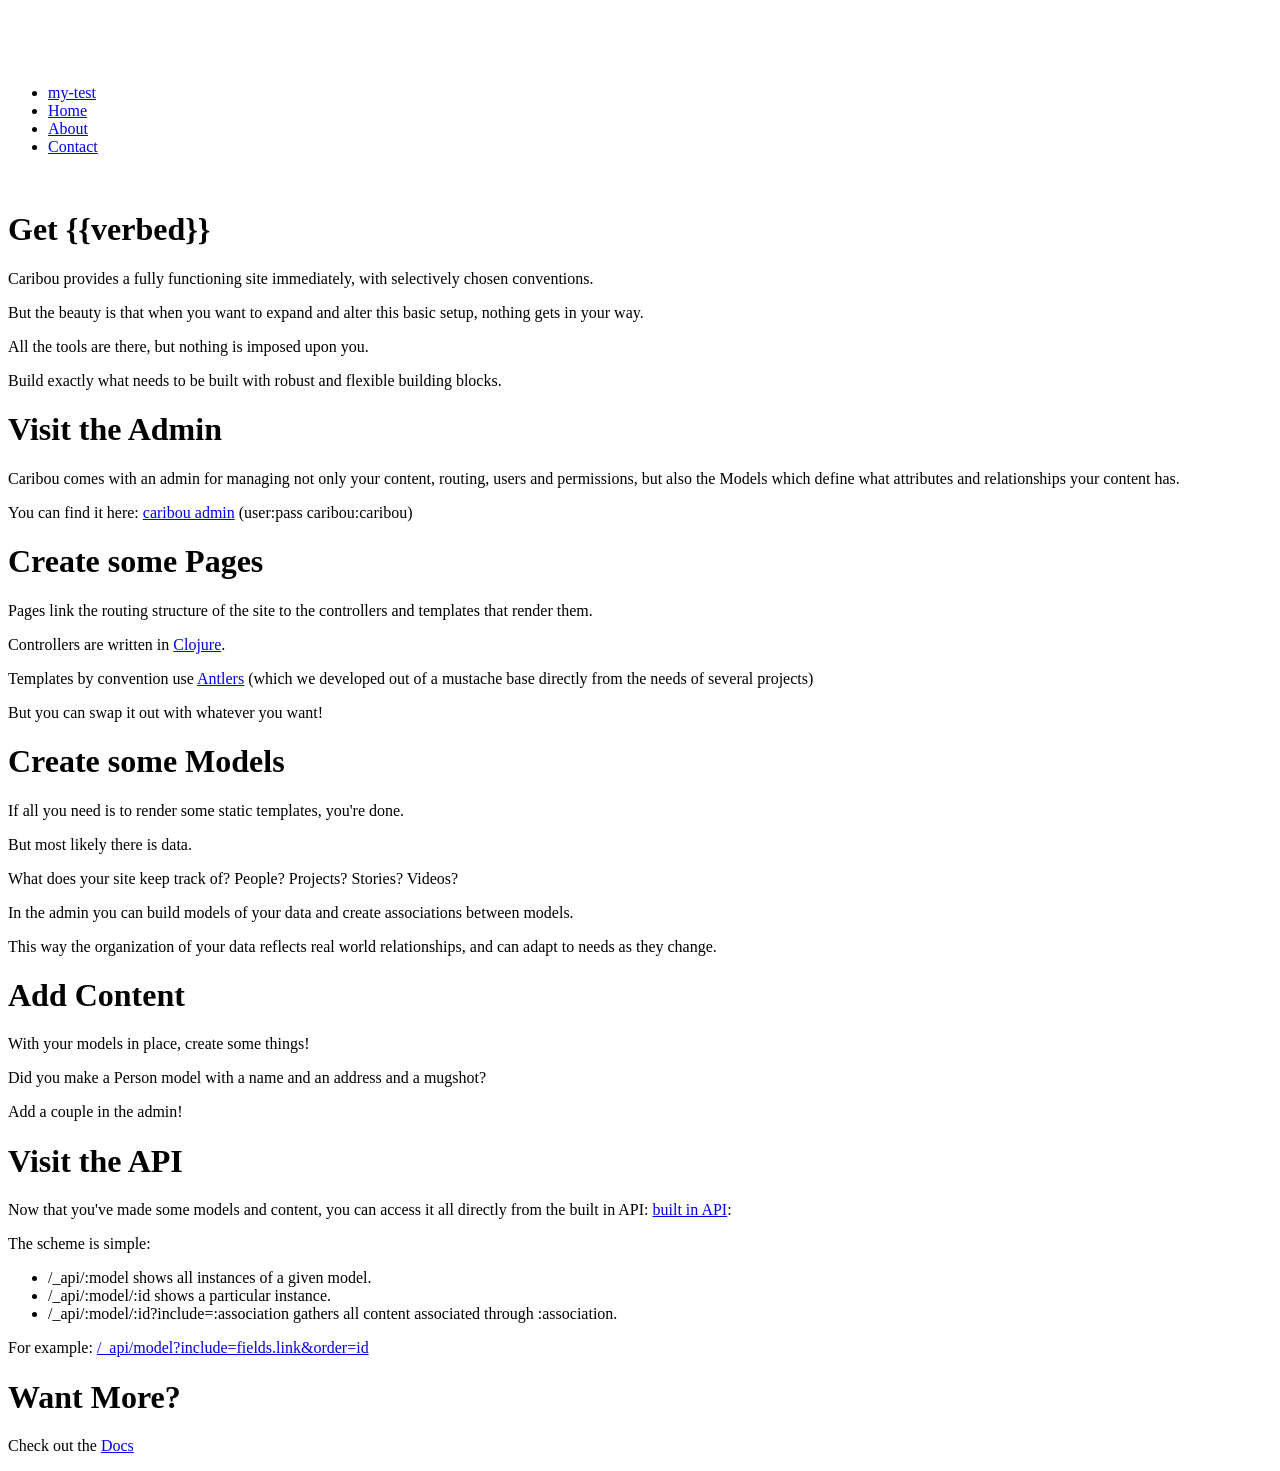
==== resources/templates/home.html @ 839dfd1c "added support for clojurescript" ====
<!DOCTYPE html>
<html lang="en">
  <head>
    <meta charset="utf-8">
    <title>my-test - Powered By Caribou</title>
    <meta name="viewport" content="width=device-width, initial-scale=1.0">
    <meta name="description" content="">
    <meta name="author" content="">

    <style>
      body {
      padding-top: 60px; /* 60px to make the container go all the way to the bottom of the topbar */
      }
    </style>

    <link href="/css/skel.css" type="text/css" rel="stylesheet">
    <link rel="shortcut icon" href="ico/favicon.ico">
  </head>

  <body>

    <div class="navbar navbar-fixed-top">
      <div class="navbar-inner">
        <div class="container">
          <div class="nav-collapse">
            <ul class="nav">
              <li>
                <a class="brand" href="#">my-test</a>
              </li>
              <li class="active"><a href="#">Home</a></li>
              <li><a href="#about">About</a></li>
              <li><a href="#contact">Contact</a></li>
            </ul>
          </div>
        </div>
      </div>
    </div>

    <div class="container">
      <div class="grid-block">
        <div class="col-6">
          &nbsp;
          <span aria-hidden="true" class="icon-sil-caribou"></span>
          <span aria-hidden="true" class="icon-sil-caribou flip"></span>
        </div>
        <div class="col-6">
          <h1>Get {{verbed}}</h1>
          <p>
            Caribou provides a fully functioning site immediately, with selectively chosen conventions.</p> 
          <p>
            But the beauty is that when you want to expand and alter this basic setup, nothing gets in your way.</p> 
          <p>
            All the tools are there, but nothing is imposed upon you.</p>
          <p>
            Build exactly what needs to be built with robust and flexible building blocks.
          </p>
          <h1>Visit the Admin</h1>
          <p>
            Caribou comes with an admin for managing not only your content, routing, users and permissions, but also the Models which define what attributes and relationships your content has.</p>
          <p>
            You can find it here: <a href="/_admin/login">caribou admin</a> (user:pass caribou:caribou)
          </p>

          <h1>Create some Pages</h1>
          <p>
            Pages link the routing structure of the site to the controllers and templates that render them.</p>
          <p>
            Controllers are written in <a href="http://clojure.org">Clojure</a>.</p>
          <p>
            Templates by convention use <a href="http://github.com/antler/antlers">Antlers</a> (which we developed out of a mustache base directly from the needs of several projects)</p>
          <p>
            But you can swap it out with whatever you want!
          </p>

          <h1>Create some Models</h1>
          <p>
            If all you need is to render some static templates, you're done.</p>
          <p>
            But most likely there is data.  </p>
          <p>
            What does your site keep track of?  People?  Projects?  Stories?  Videos?</p>
          <p>
            In the admin you can build models of your data and create associations between models.</p>
          <p>
            This way the organization of your data reflects real world relationships, and can adapt to needs as they change.</p>
          <p>
          </p>

          <h1>Add Content</h1>
          <p>
            With your models in place, create some things!</p>
          <p>
            Did you make a Person model with a name and an address and a mugshot?</p>
          <p>
            Add a couple in the admin!
          </p>

          <h1>Visit the API</h1>
          <p>
            Now that you've made some models and content, you can access it all directly from the built in API: <a href="/_api/model">built in API</a>:</p>
          <p>
            The scheme is simple:  
            <ul>
              <li>/_api/:model shows all instances of a given model.</li>
              <li>/_api/:model/:id shows a particular instance.</li>
              <li>/_api/:model/:id?include=:association gathers all content associated through :association.</li>
            </ul>
            For example: <a href="/_api/model?include=fields.link&order=id">/_api/model?include=fields.link&order=id</a>
          </p>

          <h1>Want More?</h1>
          <p>Check out the <a href="http://antler.github.com/caribou" target="_blank">Docs</a></p>
        </div>
      </div>
    </div>

    <script type="text/javascript" src="/js/skel.js"></script>
    <script type="text/javascript" src="/js/out/goog/base.js"></script>
    <script type="text/javascript" src="/js/out/cljs/core.js"></script>
    <script type="text/javascript" src="/js/out/hello.js"></script>
    <script type="text/javascript">goog.require('hello');</script>
  </body>
</html>
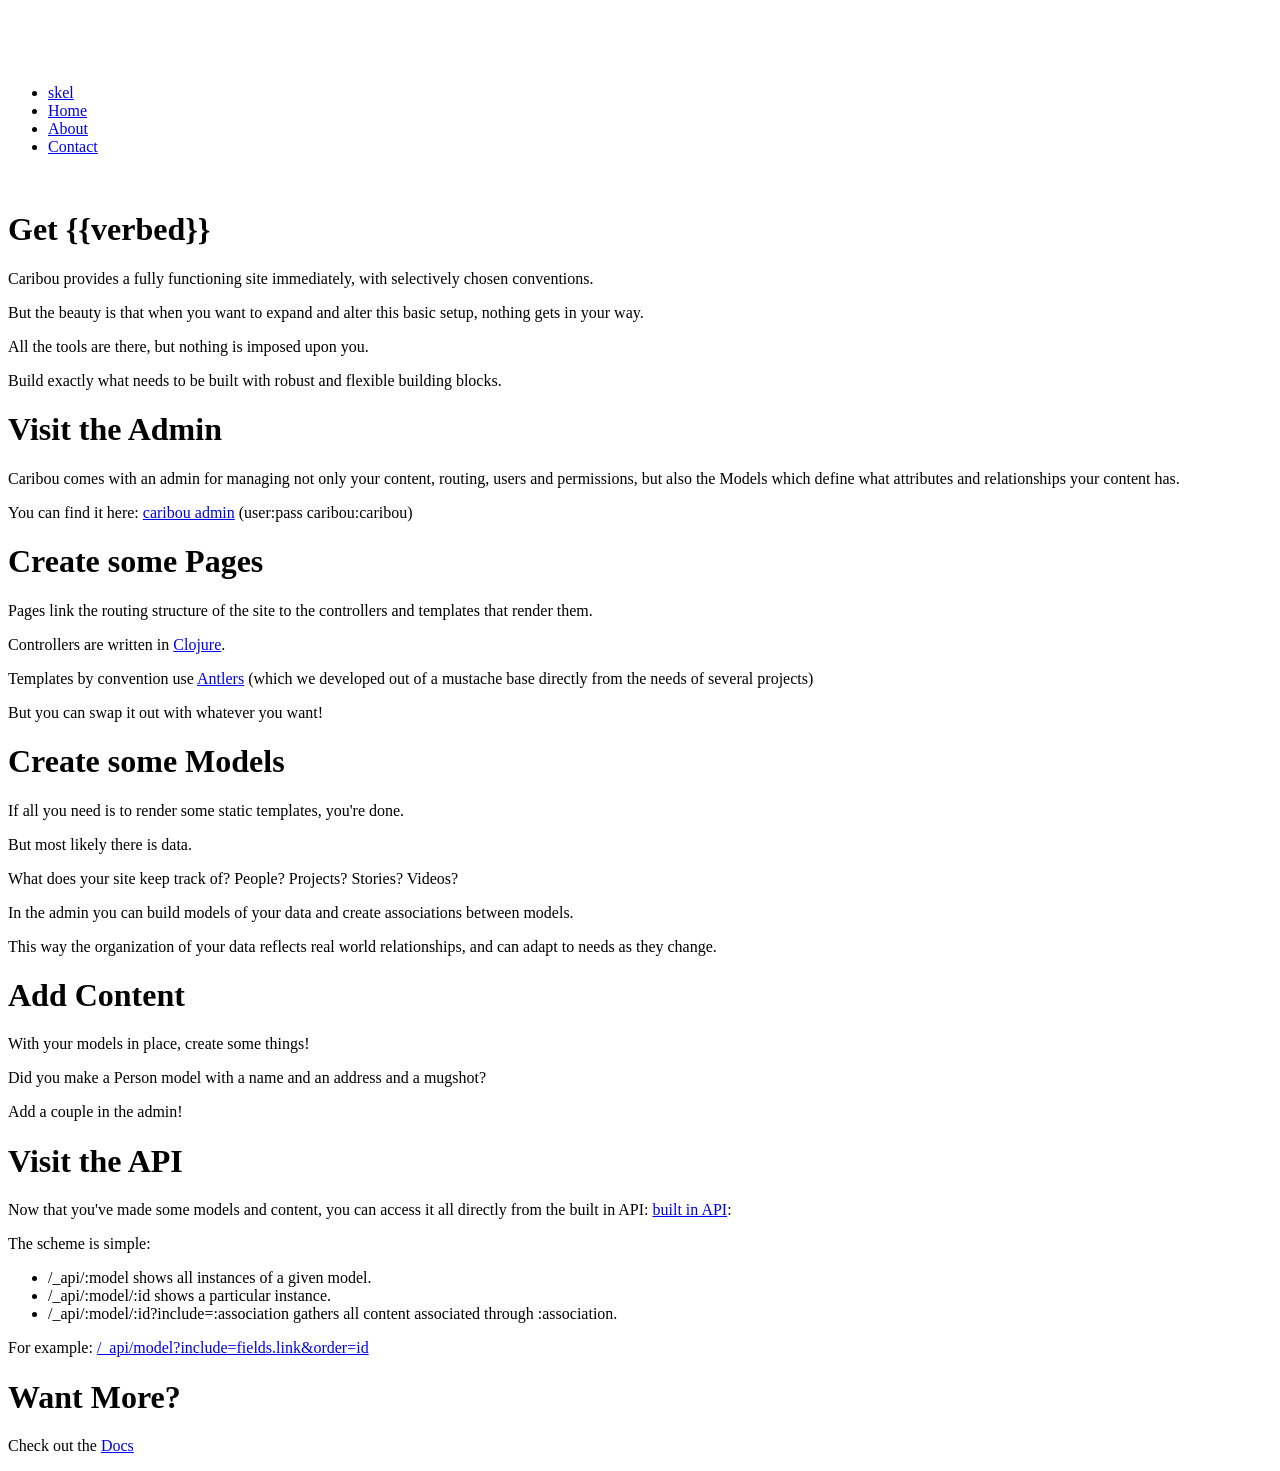
==== commit b95a3080: "versions" ====
--- a/resources/templates/home.html
+++ b/resources/templates/home.html
@@ -2,7 +2,7 @@
 <html lang="en">
   <head>
     <meta charset="utf-8">
-    <title>my-test - Powered By Caribou</title>
+    <title>skel - Powered By Caribou</title>
     <meta name="viewport" content="width=device-width, initial-scale=1.0">
     <meta name="description" content="">
     <meta name="author" content="">
@@ -25,7 +25,7 @@
           <div class="nav-collapse">
             <ul class="nav">
               <li>
-                <a class="brand" href="#">my-test</a>
+                <a class="brand" href="#">skel</a>
               </li>
               <li class="active"><a href="#">Home</a></li>
               <li><a href="#about">About</a></li>
@@ -117,8 +117,8 @@
     <script type="text/javascript" src="/js/skel.js"></script>
     <script type="text/javascript" src="/js/out/goog/base.js"></script>
     <script type="text/javascript" src="/js/out/cljs/core.js"></script>
-    <script type="text/javascript" src="/js/out/hello.js"></script>
-    <script type="text/javascript">goog.require('hello');</script>
+    <script type="text/javascript" src="/js/out/skel.js"></script>
+    <script type="text/javascript">goog.require('skel');</script>
   </body>
 </html>
 
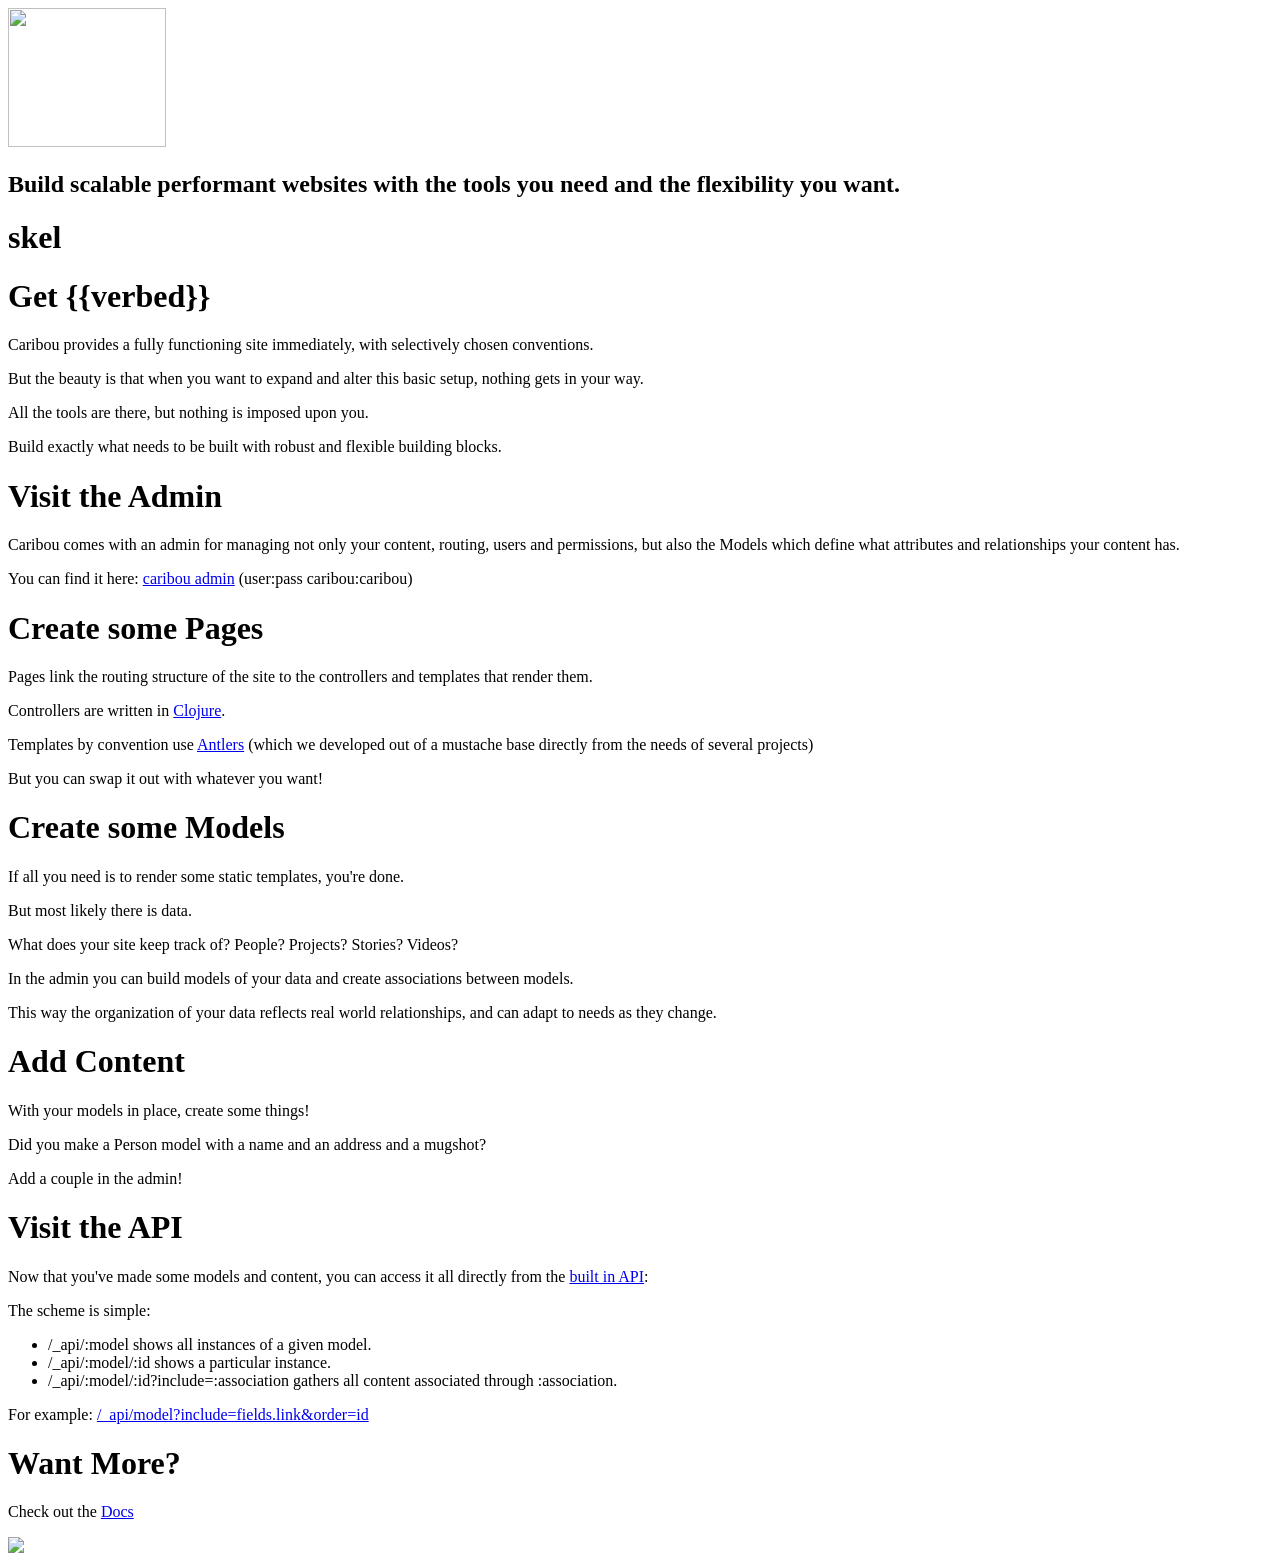
==== commit 6ff6ebb9: "new home template and design" ====
--- a/resources/templates/home.html
+++ b/resources/templates/home.html
@@ -6,43 +6,23 @@
     <meta name="viewport" content="width=device-width, initial-scale=1.0">
     <meta name="description" content="">
     <meta name="author" content="">
-
-    <style>
-      body {
-      padding-top: 60px; /* 60px to make the container go all the way to the bottom of the topbar */
-      }
-    </style>
-
+    <script type="text/javascript" src="//use.typekit.net/cuo4exs.js"></script>
+    <script type="text/javascript">try{Typekit.load();}catch(e){}</script>
     <link href="/css/skel.css" type="text/css" rel="stylesheet">
-    <link rel="shortcut icon" href="ico/favicon.ico">
+    <link rel="shortcut icon" href="/img/favicon.png">
   </head>
 
   <body>
+    <header>
+      <img src="/img/caribou-logo.png" width="158" height="139">
+      <h2>Build scalable performant websites with the tools you need and the flexibility you want.</h2>
+    </header>
 
-    <div class="navbar navbar-fixed-top">
-      <div class="navbar-inner">
-        <div class="container">
-          <div class="nav-collapse">
-            <ul class="nav">
-              <li>
-                <a class="brand" href="#">skel</a>
-              </li>
-              <li class="active"><a href="#">Home</a></li>
-              <li><a href="#about">About</a></li>
-              <li><a href="#contact">Contact</a></li>
-            </ul>
-          </div>
-        </div>
-      </div>
+    <div class="title">
+      <h1>skel</h1>
     </div>
-
     <div class="container">
       <div class="grid-block">
-        <div class="col-6">
-          &nbsp;
-          <span aria-hidden="true" class="icon-sil-caribou"></span>
-          <span aria-hidden="true" class="icon-sil-caribou flip"></span>
-        </div>
         <div class="col-6">
           <h1>Get {{verbed}}</h1>
           <p>
@@ -97,7 +77,7 @@
 
           <h1>Visit the API</h1>
           <p>
-            Now that you've made some models and content, you can access it all directly from the built in API: <a href="/_api/model">built in API</a>:</p>
+            Now that you've made some models and content, you can access it all directly from the <a href="/_api/model">built in API</a>:</p>
           <p>
             The scheme is simple:  
             <ul>
@@ -109,16 +89,17 @@
           </p>
 
           <h1>Want More?</h1>
-          <p>Check out the <a href="http://antler.github.com/caribou" target="_blank">Docs</a></p>
+          <p>Check out the <a href="http://caribou.github.io/caribou/docs/outline.html" target="_blank">Docs</a></p>
         </div>
       </div>
     </div>
+    <footer>
+      <a href="http://www.weareinstrument.com" target="_blank"><img src="/img/teepee_golden.svg"></a>
+    </footer>
 
-    <script type="text/javascript" src="/js/skel.js"></script>
-    <script type="text/javascript" src="/js/out/goog/base.js"></script>
-    <script type="text/javascript" src="/js/out/cljs/core.js"></script>
-    <script type="text/javascript" src="/js/out/skel.js"></script>
-    <script type="text/javascript">goog.require('skel');</script>
+    <!-- <script type="text/javascript" src="/js/app/out/goog/base.js"></script> -->
+    <!-- <script type="text/javascript" src="/js/app/skel.js"></script> -->
+    <!-- <script type="text/javascript">goog.require('skel');</script> -->
   </body>
 </html>
 
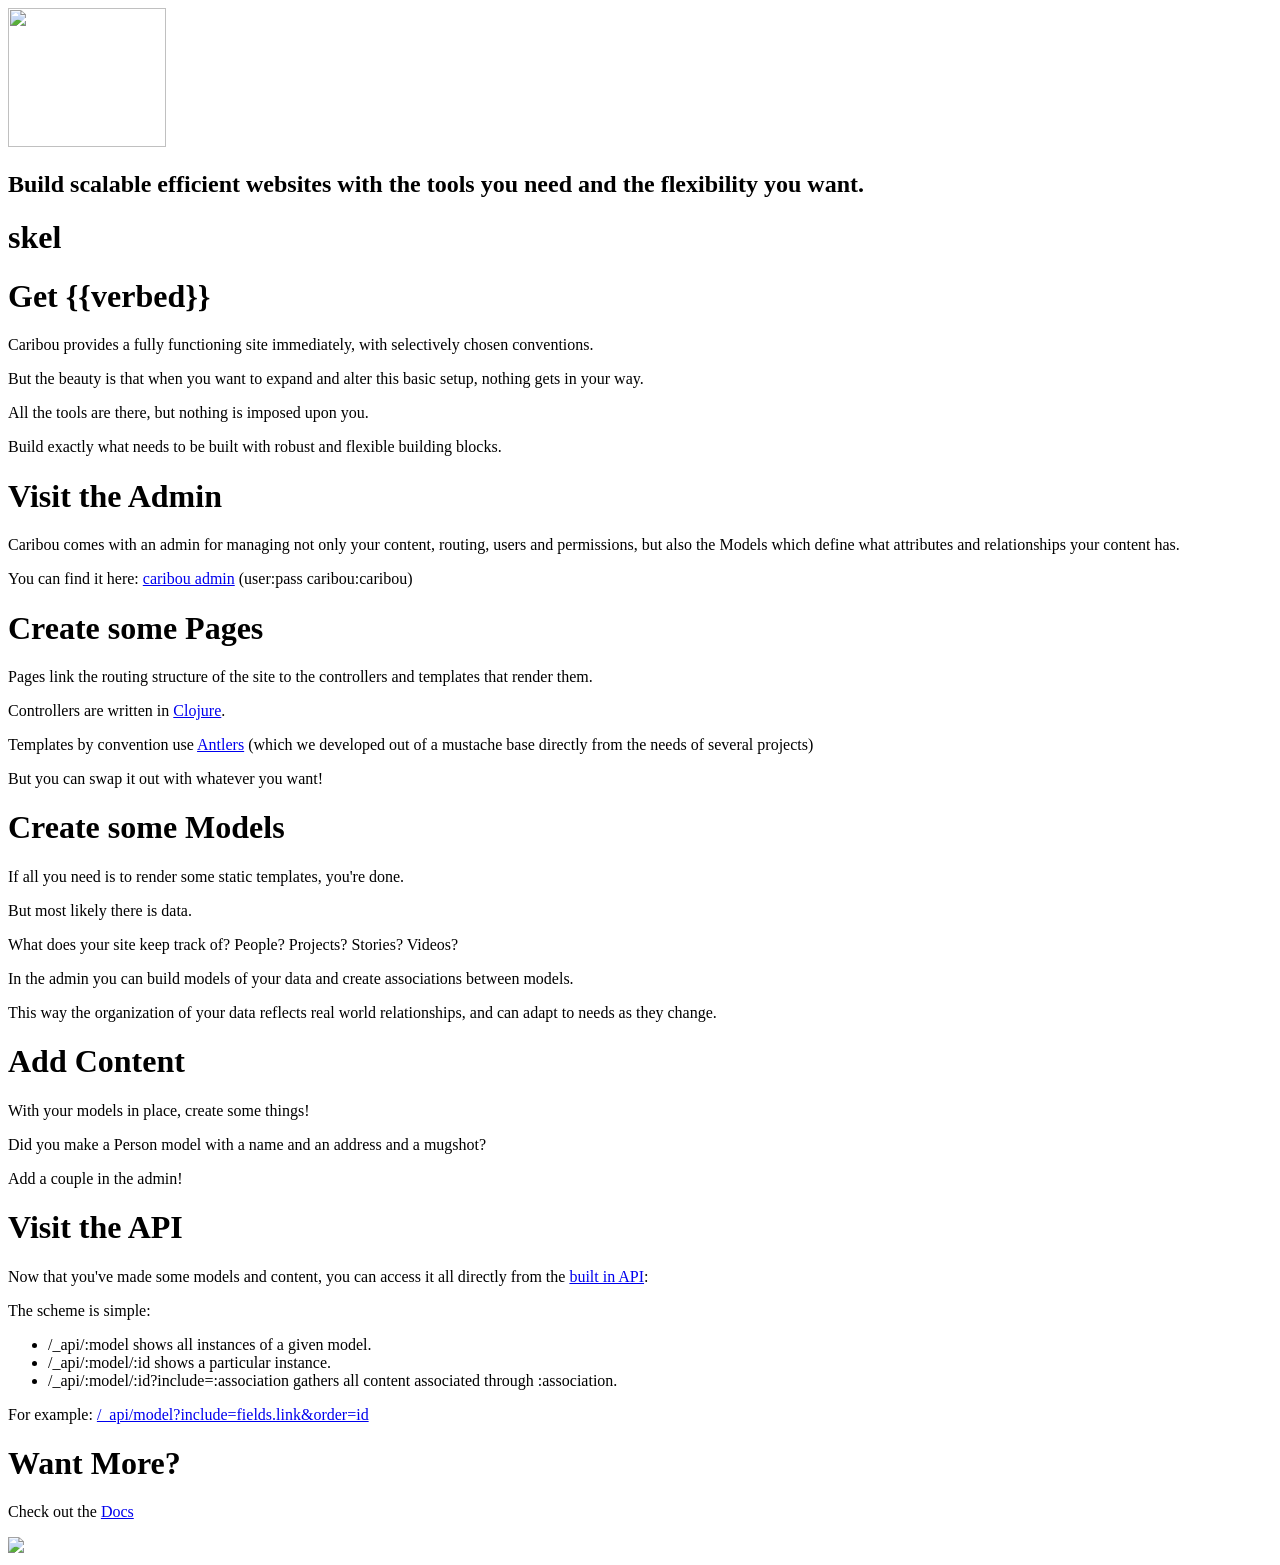
==== commit 983134cf: "upgraded for heroku deploy and latest release" ====
--- a/resources/templates/home.html
+++ b/resources/templates/home.html
@@ -6,8 +6,7 @@
     <meta name="viewport" content="width=device-width, initial-scale=1.0">
     <meta name="description" content="">
     <meta name="author" content="">
-    <script type="text/javascript" src="//use.typekit.net/cuo4exs.js"></script>
-    <script type="text/javascript">try{Typekit.load();}catch(e){}</script>
+    <link rel="stylesheet" type="text/css" href="http://fonts.googleapis.com/css?family=Source Sans Pro:300,400,700">
     <link href="/css/skel.css" type="text/css" rel="stylesheet">
     <link rel="shortcut icon" href="/img/favicon.png">
   </head>
@@ -15,7 +14,7 @@
   <body>
     <header>
       <img src="/img/caribou-logo.png" width="158" height="139">
-      <h2>Build scalable performant websites with the tools you need and the flexibility you want.</h2>
+      <h2>Build scalable efficient websites with the tools you need and the flexibility you want.</h2>
     </header>
 
     <div class="title">
@@ -24,7 +23,7 @@
     <div class="container">
       <div class="grid-block">
         <div class="col-6">
-          <h1>Get {{verbed}}</h1>
+          <h1>Get {{verbed}}</a></h1>
           <p>
             Caribou provides a fully functioning site immediately, with selectively chosen conventions.</p> 
           <p>
@@ -97,9 +96,6 @@
       <a href="http://www.weareinstrument.com" target="_blank"><img src="/img/teepee_golden.svg"></a>
     </footer>
 
-    <!-- <script type="text/javascript" src="/js/app/out/goog/base.js"></script> -->
     <!-- <script type="text/javascript" src="/js/app/skel.js"></script> -->
-    <!-- <script type="text/javascript">goog.require('skel');</script> -->
   </body>
 </html>
-
